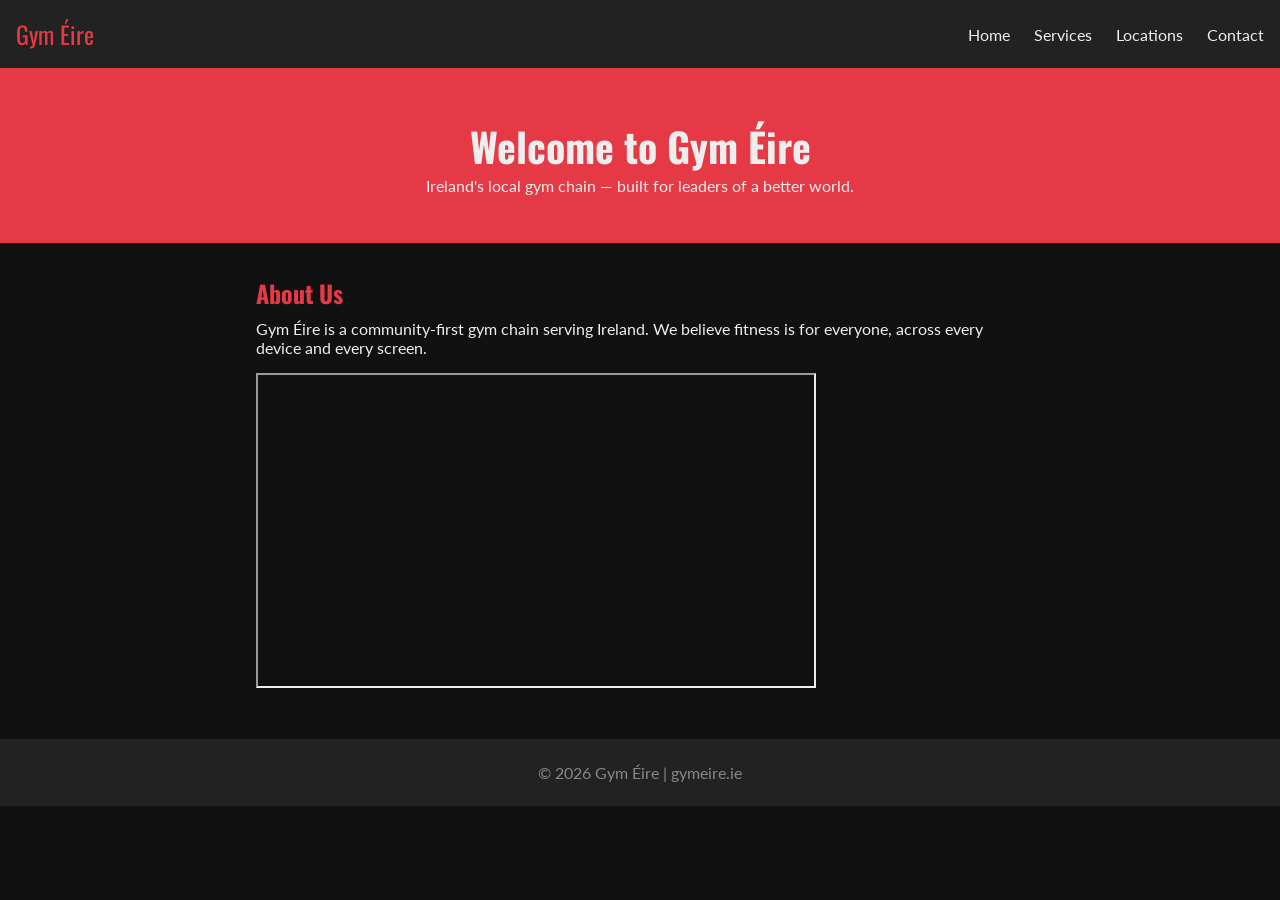
==== index.html @ 3ab06fe4 "Update index.html" ====
<!DOCTYPE html>
<html lang="en">
<head>
<meta charset="UTF-8">
<meta name="viewport" content="width=device-width, initial-scale=1.0">
<meta name="description" content="Gym Éire - Ireland's local gym chain">
<title>Gym Éire</title>
<link href="https://fonts.googleapis.com/css2?family=Oswald:wght@600&family=Lato&display=swap" rel="stylesheet">
<link rel="stylesheet" href="style.css">
</head>
<body>
<nav>
  <span class="logo">Gym Éire</span>
  <a href="index.html">Home</a>
  <a href="services.html">Services</a>
  <a href="locations.html">Locations</a>
  <a href="contact.html">Contact</a>
</nav>
<header>
  <h1>Welcome to Gym Éire</h1>
  <p>Ireland's local gym chain — built for leaders of a better world.</p>
</header>
<section>
  <h2>About Us</h2>
  <p>Gym Éire is a community-first gym chain serving Ireland. We believe fitness is for everyone, across every device and every screen.</p>
<iframe width="560" height="315" src="https://www.youtube.com/embed/UItWltVZZmE" allowfullscreen></iframe>
</section>
<footer><p>© 2026 Gym Éire | gymeire.ie</p></footer>
<script src="main.js"></script>
</body>
</html>
---- style.css ----
* { margin: 0; padding: 0; box-sizing: border-box; }
body { font-family: 'Lato', sans-serif; background: #111; color: #eee; }
nav { background: #222; padding: 1rem; display: flex; gap: 1.5rem; align-items: center; flex-wrap: wrap; }
.logo { font-family: 'Oswald', sans-serif; font-size: 1.5rem; color: #e63946; margin-right: auto; }
nav a { color: #eee; text-decoration: none; }
header { background: #e63946; padding: 3rem 1.5rem; text-align: center; }
header h1 { font-family: 'Oswald', sans-serif; font-size: 2.5rem; }
section { max-width: 800px; margin: 2rem auto; padding: 0 1rem; }
h2 { font-family: 'Oswald', sans-serif; margin: 1.5rem 0 0.5rem; color: #e63946; }
iframe { width: 100%; max-width: 560px; margin-top: 1rem; }
.accordion { background: #222; padding: 1rem; margin: 0.5rem 0; cursor: pointer; border-left: 4px solid #e63946; }
.panel { display: none; background: #1a1a1a; padding: 1rem; }
.panel img { width: 100%; border-radius: 6px; margin-bottom: 0.5rem; }
#map { height: 400px; margin-top: 1rem; border-radius: 8px; }
form { display: flex; flex-direction: column; gap: 0.8rem; }
input, select, textarea, button { padding: 0.7rem; border: none; border-radius: 4px; font-size: 1rem; background: #222; color: #eee; }
button { background: #e63946; color: white; cursor: pointer; font-family: 'Oswald', sans-serif; }
footer { text-align: center; padding: 1.5rem; background: #222; margin-top: 3rem; color: #888; }
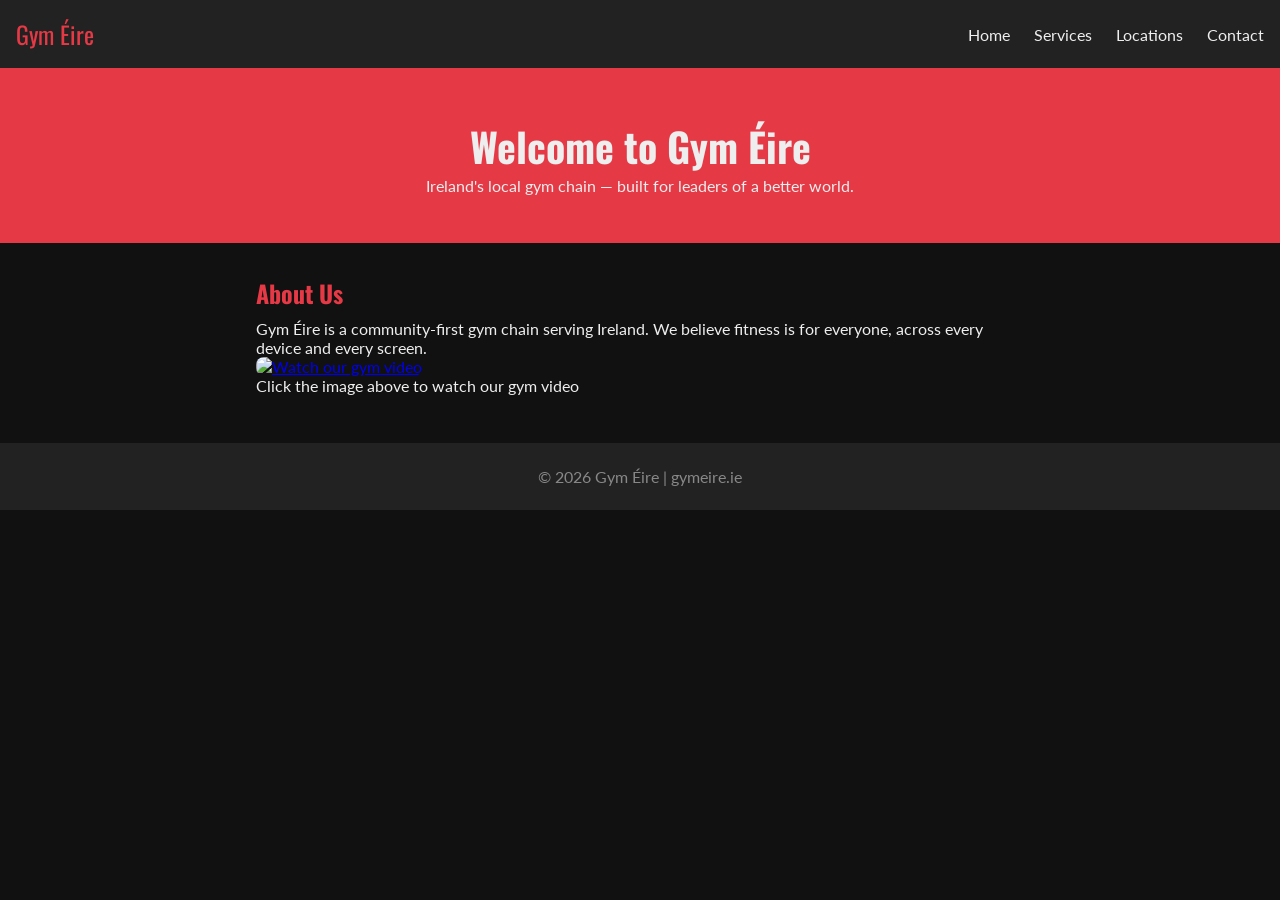
==== commit cdcf1ed7: "Update index.html" ====
--- a/index.html
+++ b/index.html
@@ -23,7 +23,10 @@
 <section>
   <h2>About Us</h2>
   <p>Gym Éire is a community-first gym chain serving Ireland. We believe fitness is for everyone, across every device and every screen.</p>
-<iframe width="560" height="315" src="https://www.youtube.com/embed/UItWltVZZmE" allowfullscreen></iframe>
+<a href="https://www.youtube.com/watch?v=UItWltVZZmE" target="_blank">
+  <img src="https://img.youtube.com/vi/UItWltVZZmE/0.jpg" style="width:100%; border-radius:8px; cursor:pointer;" alt="Watch our gym video">
+</a>
+<p>Click the image above to watch our gym video</p>
 </section>
 <footer><p>© 2026 Gym Éire | gymeire.ie</p></footer>
 <script src="main.js"></script>
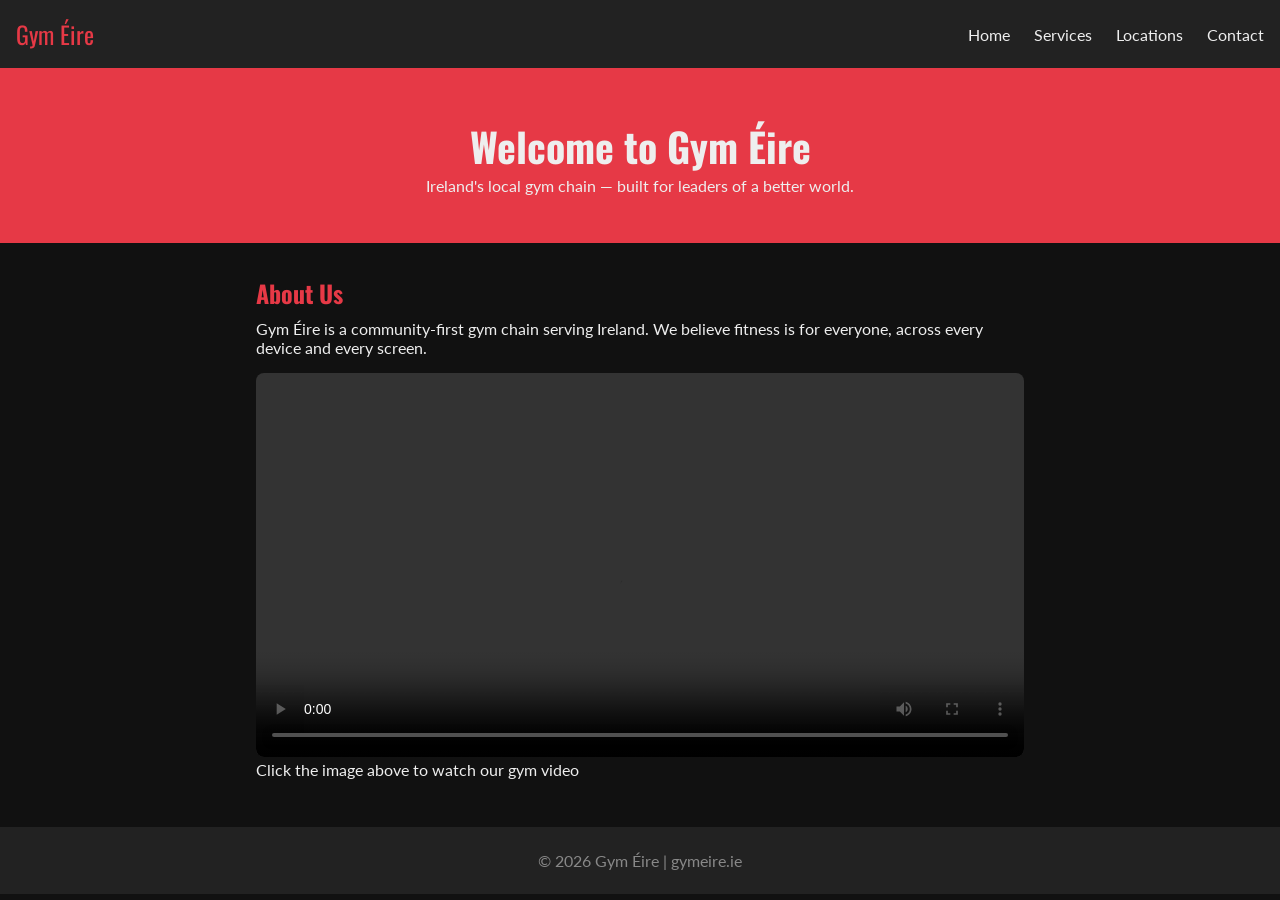
==== commit 9e25c2db: "Update index.html" ====
--- a/index.html
+++ b/index.html
@@ -23,9 +23,9 @@
 <section>
   <h2>About Us</h2>
   <p>Gym Éire is a community-first gym chain serving Ireland. We believe fitness is for everyone, across every device and every screen.</p>
-<a href="https://www.youtube.com/watch?v=UItWltVZZmE" target="_blank">
-  <img src="https://img.youtube.com/vi/UItWltVZZmE/0.jpg" style="width:100%; border-radius:8px; cursor:pointer;" alt="Watch our gym video">
-</a>
+<video width="100%" controls style="border-radius:8px; margin-top:1rem;">
+  <source src="https://assets.mixkit.co/videos/preview/mixkit-woman-doing-exercise-in-a-gym-4894-large.mp4" type="video/mp4">
+</video>
 <p>Click the image above to watch our gym video</p>
 </section>
 <footer><p>© 2026 Gym Éire | gymeire.ie</p></footer>
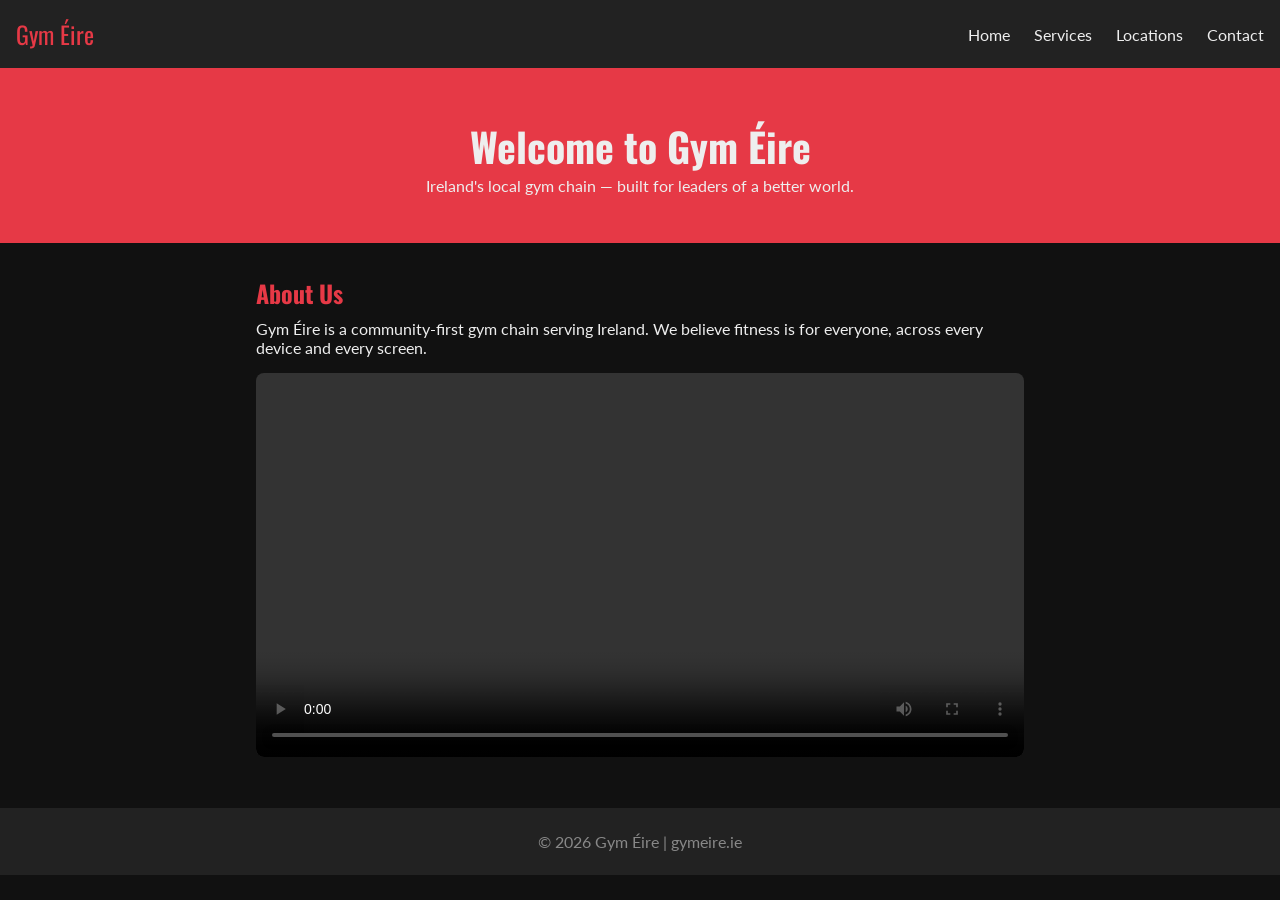
==== commit e7fc435a: "Change video source in index.html Updated video source link in the About Us section." ====
--- a/index.html
+++ b/index.html
@@ -24,9 +24,8 @@
   <h2>About Us</h2>
   <p>Gym Éire is a community-first gym chain serving Ireland. We believe fitness is for everyone, across every device and every screen.</p>
 <video width="100%" controls style="border-radius:8px; margin-top:1rem;">
-  <source src="https://assets.mixkit.co/videos/preview/mixkit-woman-doing-exercise-in-a-gym-4894-large.mp4" type="video/mp4">
+  <source src="https://www.pexels.com/video/2795405/download/" type="video/mp4">
 </video>
-<p>Click the image above to watch our gym video</p>
 </section>
 <footer><p>© 2026 Gym Éire | gymeire.ie</p></footer>
 <script src="main.js"></script>
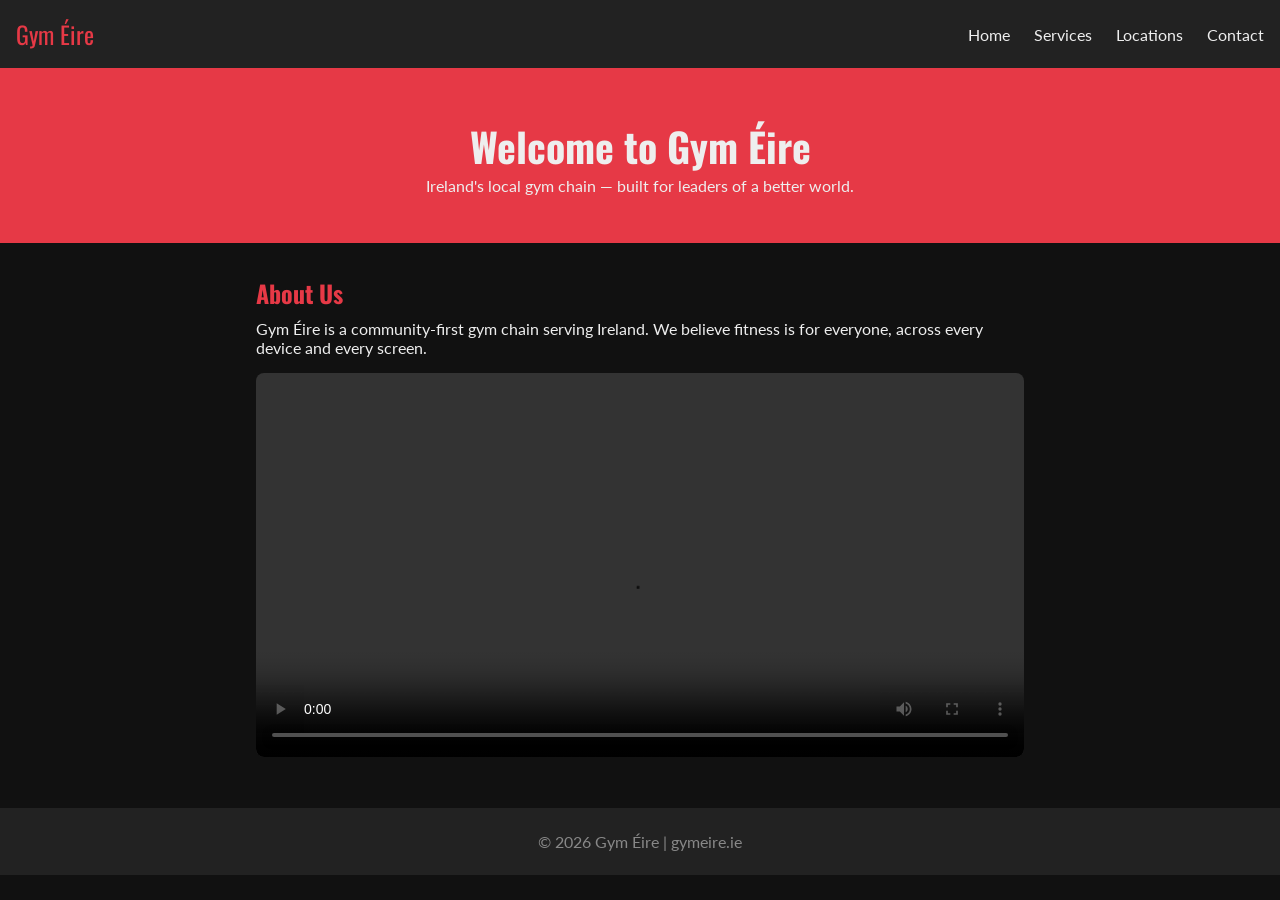
==== commit 0f85fa44: "Update index.html" ====
--- a/index.html
+++ b/index.html
@@ -24,7 +24,7 @@
   <h2>About Us</h2>
   <p>Gym Éire is a community-first gym chain serving Ireland. We believe fitness is for everyone, across every device and every screen.</p>
 <video width="100%" controls style="border-radius:8px; margin-top:1rem;">
-  <source src="https://www.pexels.com/video/2795405/download/" type="video/mp4">
+  <source src="https://cdn.pixabay.com/video/2016/12/30/7013-197634410_large.mp4" type="video/mp4">
 </video>
 </section>
 <footer><p>© 2026 Gym Éire | gymeire.ie</p></footer>
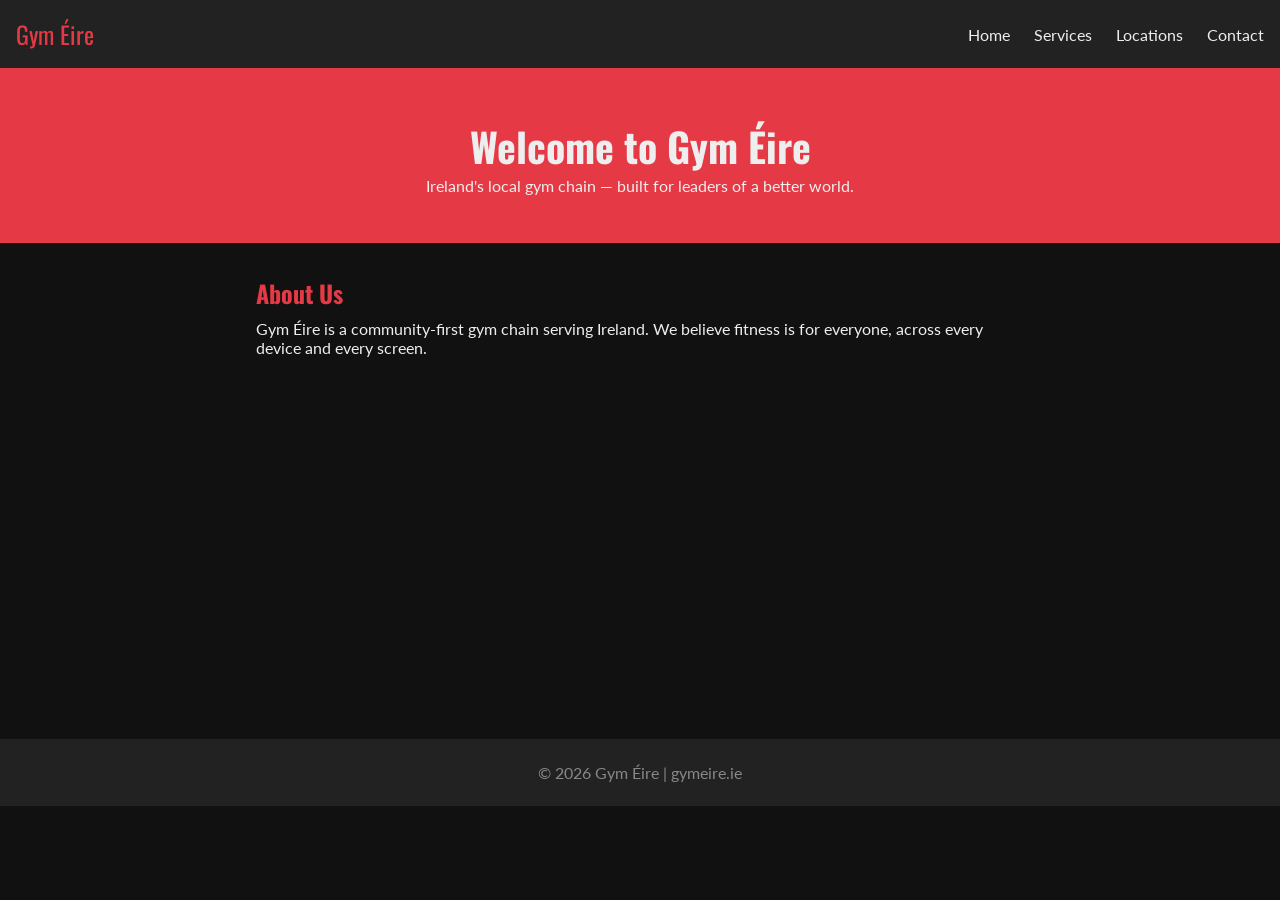
==== commit 1886255f: "Update index.html" ====
--- a/index.html
+++ b/index.html
@@ -23,9 +23,12 @@
 <section>
   <h2>About Us</h2>
   <p>Gym Éire is a community-first gym chain serving Ireland. We believe fitness is for everyone, across every device and every screen.</p>
-<video width="100%" controls style="border-radius:8px; margin-top:1rem;">
-  <source src="https://cdn.pixabay.com/video/2016/12/30/7013-197634410_large.mp4" type="video/mp4">
-</video>
+<iframe width="560" height="315" 
+src="https://youtu.be/-uKqJrlI5Qs?si=Iz-vrNJ_XQiGHAxr" 
+title="YouTube video player" 
+frameborder="0" 
+allowfullscreen>
+</iframe>
 </section>
 <footer><p>© 2026 Gym Éire | gymeire.ie</p></footer>
 <script src="main.js"></script>
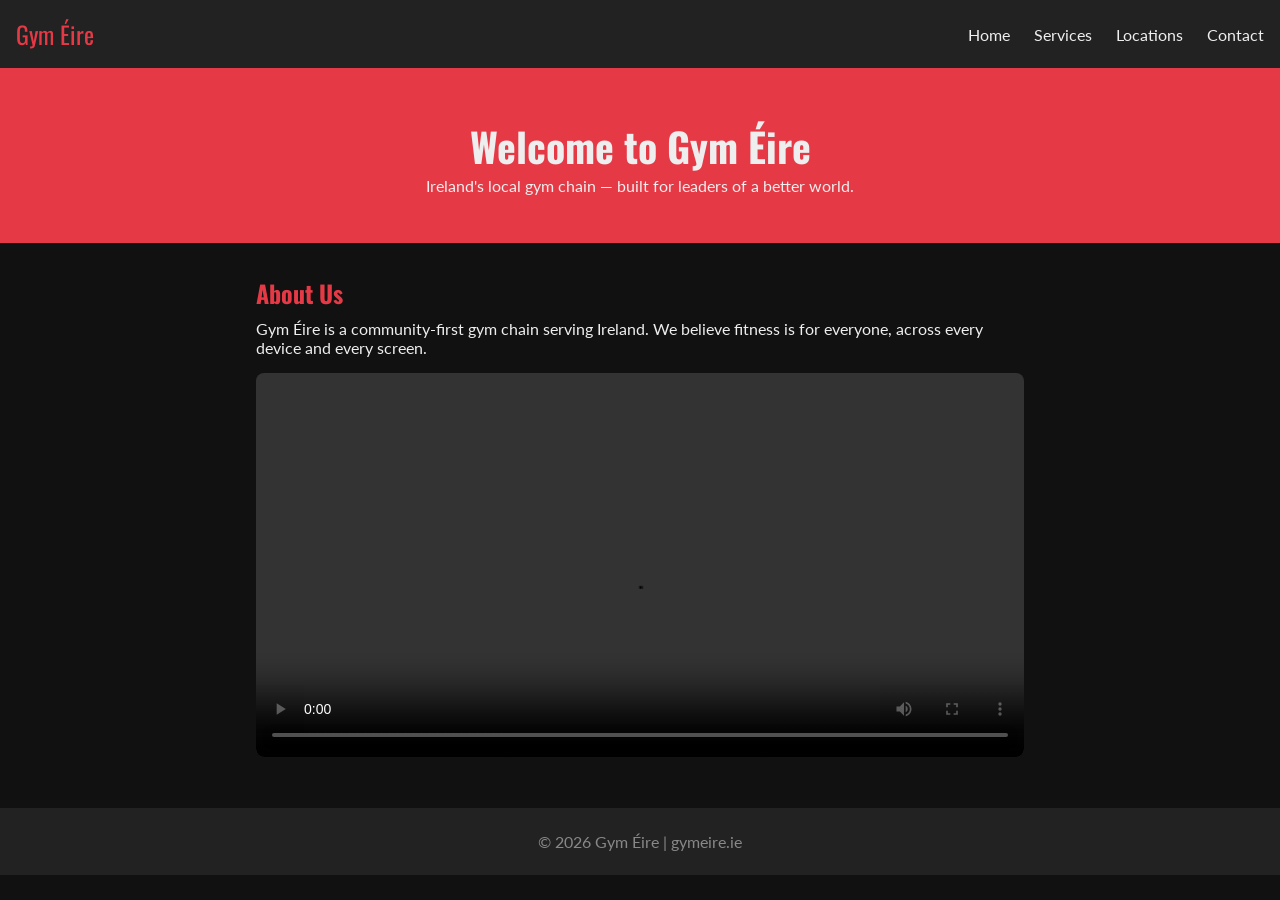
==== commit 88a2400a: "Update index.html" ====
--- a/index.html
+++ b/index.html
@@ -23,12 +23,9 @@
 <section>
   <h2>About Us</h2>
   <p>Gym Éire is a community-first gym chain serving Ireland. We believe fitness is for everyone, across every device and every screen.</p>
-<iframe width="560" height="315" 
-src="https://youtu.be/-uKqJrlI5Qs?si=Iz-vrNJ_XQiGHAxr" 
-title="YouTube video player" 
-frameborder="0" 
-allowfullscreen>
-</iframe>
+<video width="100%" controls style="border-radius:8px; margin-top:1rem;">
+  <source src="gym.mp4" type="video/mp4">
+</video>
 </section>
 <footer><p>© 2026 Gym Éire | gymeire.ie</p></footer>
 <script src="main.js"></script>
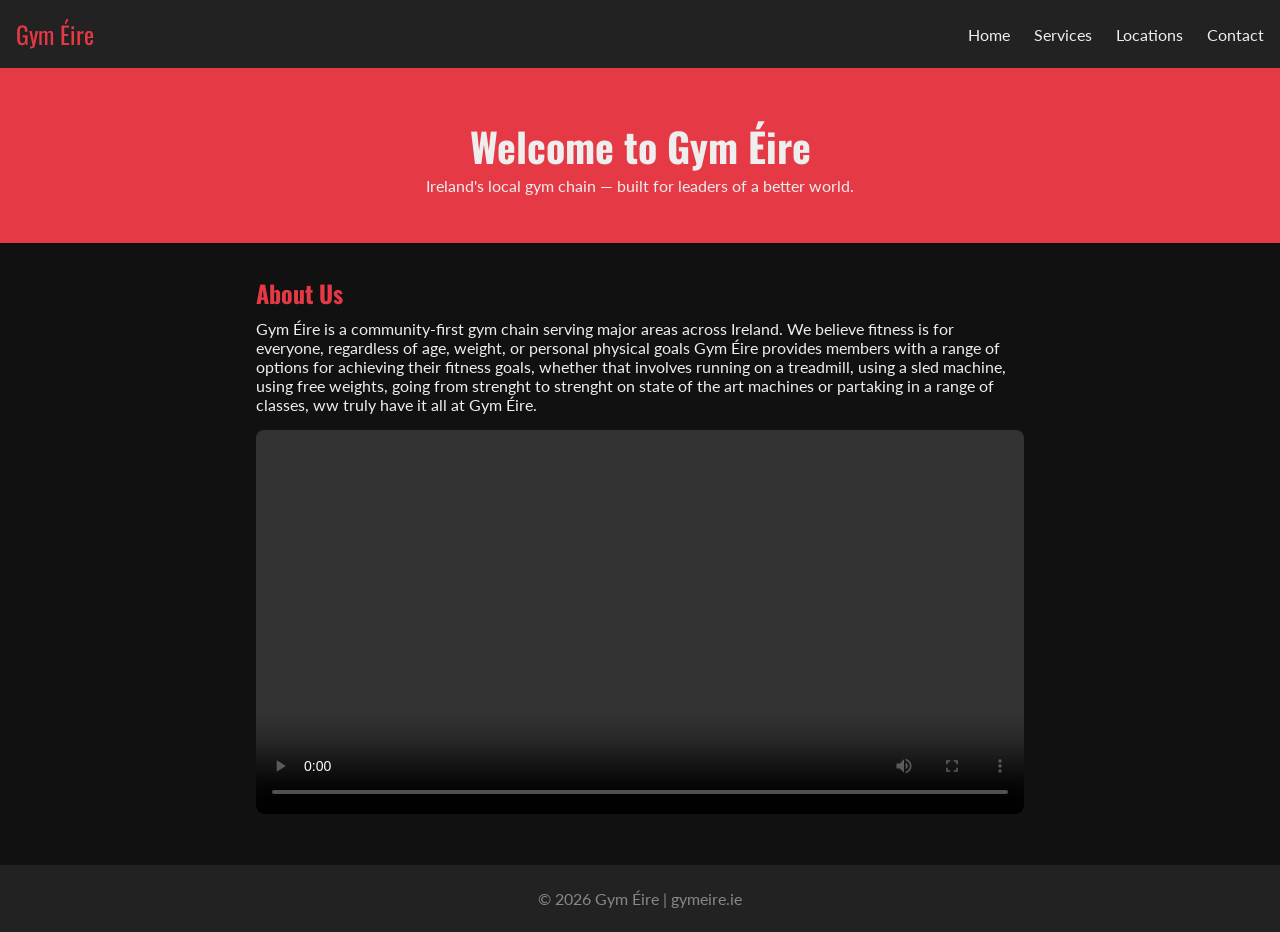
==== commit 7b13de47: "Update index.html" ====
--- a/index.html
+++ b/index.html
@@ -22,7 +22,9 @@
 </header>
 <section>
   <h2>About Us</h2>
-  <p>Gym Éire is a community-first gym chain serving Ireland. We believe fitness is for everyone, across every device and every screen.</p>
+  <p>Gym Éire is a community-first gym chain serving major areas across Ireland. We believe fitness is for everyone, regardless of age, weight, or personal physical goals
+     Gym Éire provides members with a range of options for achieving their fitness goals, whether that involves running on a treadmill, using a sled machine, using free weights,
+     going from strenght to strenght on state of the art machines or partaking in a range of classes, ww truly have it all at Gym Éire.</p>
 <video width="100%" controls style="border-radius:8px; margin-top:1rem;">
   <source src="gym.mp4" type="video/mp4">
 </video>
